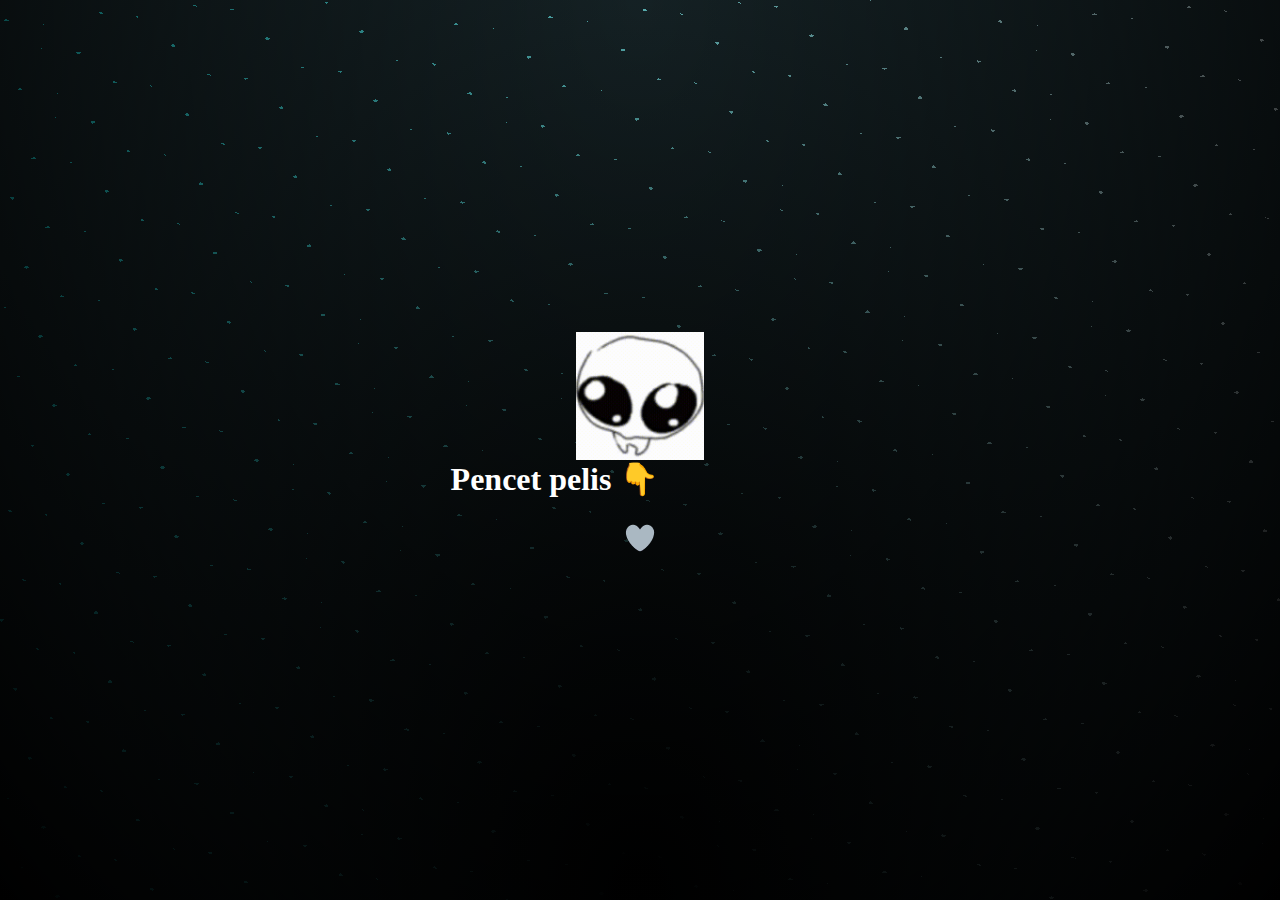
==== index.html @ 0c6e6a83 "langsungfinaljir" ====
<!DOCTYPE html>
<html>
<head>
  <title>Fo Yuh...</title>
  <link rel="apple-touch-icon" sizes="180x180" href="images/apple-touch-icon.png">
<link rel="icon" type="image/png" sizes="32x32" href="images/favicon-32x32.png">
<link rel="icon" type="image/png" sizes="16x16" href="images/favicon-16x16.png">
  <link rel="stylesheet" href="style.css">
  <style type="text/css">
    div {border:0px solid #FF0000;}

    .butterfly_wrapper
    {
      width:6px;
      height:6px;
      position:absolute;
      transition: all 0.05s ease-out;
    }

    .leftwings,.rightwings
    {
      position:absolute;
      width:50%;
      height:100%;
      top:0;
    }

    .leftwings
    {
      left:0;
    }

    .rightwings
    {
      right:0;
    }

    .perspective
    {
      position:relative;
      width:100%;
      height:50%;
      -webkit-perspective:100px;
      -webkit-perspective-origin:50% 50%;			
      perspective:200px;
      perspective-origin:50% 50%;
    }

    .upperwing, .lowerwing {
        /* Permalink - use to edit and share this gradient: http://colorzilla.com/gradient-editor/#FF4400+0,ff00e1+50,FF4400+100 */
        background: #2F4F7F; /* Warna biru tua untuk tema malam hari */
        background: -moz-radial-gradient(center, ellipse cover, #1A1D23 0%, #2F4F7F 50%, #1A1D23 100%); /* FF3.6-15 */
        background: -webkit-radial-gradient(center, ellipse cover, #1A1D23 0%,#2F4F7F 50%,#1A1D23 100%); /* Chrome10-25,Safari5.1-6 */
        background: radial-gradient(ellipse at center, #1A1D23 0%,#2F4F7F 50%,#1A1D23 100%); /* W3C, IE10+, FF16+, Chrome26+, Opera12+, Safari7+ */
        filter: progid:DXImageTransform.Microsoft.gradient( startColorstr='#2F4F7F', endColorstr='#2F4F7F',GradientType=1 ); /* IE6-9 fallback on horizontal gradient */
        -webkit-animation-duration: 0.3s;
        -webkit-animation-iteration-count: infinite;
        -webkit-animation-direction: alternate;
        animation-duration: 0.3s;
        animation-iteration-count: infinite;
        animation-direction: alternate;
        box-shadow: 0 0 1px #fff; /* Efek neon */
        border: 1px solid #fff;
    }
    .upperwing
    {
      position:absolute;
      width:100%;
      height:100%;
    }

    .upperwing_left
    {
      border-top-left-radius: 10%;
      border-top-right-radius: 80%;
      border-bottom-right-radius: 0%;
      border-bottom-left-radius: 30%;
      -webkit-transform-origin:100% 50%;
      transform-origin:100% 50%;
      -webkit-animation-name: movewing_left;
      animation-name: movewing_left;
    }

    .upperwing_right
    {
      border-top-left-radius: 80%;
      border-top-right-radius: 10%;
      border-bottom-right-radius: 30%;
      border-bottom-left-radius: 0%;
      -webkit-transform-origin:0% 50%;
      transform-origin:0% 50%;
      -webkit-animation-name: movewing_right;
      animation-name: movewing_right;
    }

    .lowerwing
    {
      position:absolute;
      top:0;
      width:80%;
      height:80%;
    }

    .lowerwing_left
    {
      right:0;
      border-top-left-radius: 30%;
      border-top-right-radius: 0%;
      border-bottom-right-radius: 80%;
      border-bottom-left-radius: 10%;
      -webkit-transform-origin:100% 50%;
      transform-origin:100% 50%;
      -webkit-animation-name: movewing_left;
      animation-name: movewing_left;
    }

    .lowerwing_right
    {
      left:0;
      border-top-left-radius: 0%;
      border-top-right-radius: 30%;
      border-bottom-right-radius: 10%;
      border-bottom-left-radius: 80%;
      -webkit-transform-origin:0% 50%;
      transform-origin:0% 50%;
      -webkit-animation-name: movewing_right;
      animation-name: movewing_right;
    }

    @-webkit-keyframes movewing_left{
      from {-webkit-transform:rotateX(0deg);}
      to {-webkit-transform:rotateY(65deg);}
    }
      
    @keyframes movewing_left{
      from {transform:rotateY(0deg);}
      to {transform:rotateY(65deg);}
    }

    @-webkit-keyframes movewing_right{
      from {-webkit-transform:rotateX(0deg);}
      to {-webkit-transform:rotateY(-65deg);}
    }
      
    @keyframes movewing_right{
      from {transform:rotateY(0deg);}
      to {transform:rotateY(-65deg);}
    }
    .night .like-button .heart-icon {
    height: 100px;
    width: 100px;
    background-image: url('images/heart.png');
    background-position: left;
    cursor: pointer;
    position: absolute;
}

.night .like-button .heart-icon.liked {
    animation: like-anime 0.7s steps(28) forwards;
}

@keyframes  like-anime {
    to {
        background-position: right;
    }

}

.night .like-button .heart-bg {
    background: rgb(255,192,200,0);
    border-radius: 50%;
    height: 60px;
    width: 60px;
    display: flex;
    align-items: center;
    justify-content: center;
    transition: all 100ms ease;
}

.like-button {
    display: flex;
    align-items: center;
}

.night {
  transition: opacity 1s;
}

.night.fade-out {
  opacity: 0;
}
.tenor-gif-embed{
    cursor: default; /* Mengatur cursor menjadi default */
    user-select: none;
}
  </style>

  <script>
    var kupuKupu = [];
    var x = 0;
    var y = 0;
    var size = 0;
    var rotation = 0;
    var transitiontimer;
    var wingtimer;
    var nexttimer;
    var mousePosition = {x: 0, y: 0};

    function flutter(vartimer, kupuKupuIndex) {
      var wrapper = kupuKupu[kupuKupuIndex];

      nexttimer = vartimer + (generaterandomno(-200, 200));
      nexttimer = (nexttimer < 1500 || nexttimer > 3000 ? 1500 : nexttimer);

      x += generaterandomno(-80, 80);
      y += generaterandomno(-80, 80);

      x = (x < 20 ? 30 : x);
      y = (y < 20 ? 30 : y);
      x = (x > 250 ? 240 : x);
      y = (y > 250 ? 240 : y);

      size += generaterandomno(-1, 3);
      size = (size < 6 ? 6 : size);
      size = (size > 12 ? 12 : size);

      rotation += generaterandomno(-10, 10);
      rotation = (rotation < -20 ? 0 : rotation);
      rotation = (rotation > 20 ? 0 : rotation);

      transitiontimer = generaterandomno(20, 50) / 10;

      wrapper.style.left = x + "px";
      wrapper.style.top = y + "px";
      wrapper.style.width = size + "px";
      wrapper.style.height = size + "px";
      wrapper.style.transform = "rotate(" + rotation + "deg)";
      wrapper.style.webkitTransform = "rotate(" + rotation + "deg)";
      wrapper.style.transition = "all " + transitiontimer + "s";
      wrapper.style.webkitTransition = "all " + transitiontimer + "s";

      wingtimer = generaterandomno(1, 5);
      var upperwings = wrapper.getElementsByClassName("upperwing");
      var lowerwings = wrapper.getElementsByClassName("lowerwing");

      for (var k = 0; k <= 1; k++) {
        upperwings[k].style.animationDuration = "0." + wingtimer + "s";
        upperwings[k].style.webkitAnimationDuration = "0." + wingtimer + "s";
        lowerwings[k].style.animationDuration = "0." + wingtimer + "s";
        lowerwings[k].style.webkitAnimationDuration = "0." + wingtimer + "s";
      }

      setTimeout(function() {
        flutter(nexttimer, kupuKupuIndex);
      }, vartimer);
    }

    function generaterandomno(varmin, varmax) {
      return Math.floor((Math.random() * (varmax - varmin + 1)) + varmin);
    }

    function initKupuKupu() {
      for (var i = 0; i < 15; i++) {
        var kupuKupuWrapper = document.createElement("div");
        kupuKupuWrapper.className = "butterfly_wrapper";
        kupuKupuWrapper.style.position = "absolute";
        kupuKupuWrapper.style.left = generaterandomno(0, 300) + "px";
        kupuKupuWrapper.style.top = generaterandomno(0, 300) + "px";
        kupuKupuWrapper.style.width = generaterandomno(6, 12) + "px";
        kupuKupuWrapper.style.height = generaterandomno(6, 12) + "px";

        var leftWings = document.createElement("div");
        leftWings.className = "leftwings";

        var rightWings = document.createElement("div");
        rightWings.className = "rightwings";

        var upperWingLeft = document.createElement("div");
        upperWingLeft.className = "perspective";
        var upperWingLeftInner = document.createElement("div");
        upperWingLeftInner.className = "upperwing upperwing_left";
        upperWingLeft.appendChild(upperWingLeftInner);

        var lowerWingLeft = document.createElement("div");
        lowerWingLeft.className = "perspective";
        var lowerWingLeftInner = document.createElement("div");
        lowerWingLeftInner.className = "lowerwing lowerwing_left";
        lowerWingLeft.appendChild(lowerWingLeftInner);

        var upperWingRight = document.createElement("div");
        upperWingRight.className = "perspective";
        var upperWingRightInner = document.createElement ("div");
        upperWingRightInner.className = "upperwing upperwing_right";
        upperWingRight.appendChild(upperWingRightInner);

        var lowerWingRight = document.createElement("div");
        lowerWingRight.className = "perspective";
        var lowerWingRightInner = document.createElement("div");
        lowerWingRightInner.className = "lowerwing lowerwing_right";
        lowerWingRight.appendChild(lowerWingRightInner);

        leftWings.appendChild(upperWingLeft);
        leftWings.appendChild(lowerWingLeft);
        rightWings.appendChild(upperWingRight);
        rightWings.appendChild(lowerWingRight);

        kupuKupuWrapper.appendChild(leftWings);
        kupuKupuWrapper.appendChild(rightWings);
        document.querySelector(".night").appendChild(kupuKupuWrapper);
        kupuKupu.push(kupuKupuWrapper);
        flutter(1500, i);
      }
    }

    document.addEventListener("mousemove", function(event) {
      mousePosition.x = event.clientX;
      mousePosition.y = event.clientY;
    });

    var barrierRadius = 100; // Ukuran radius barrier di sekitar cursor

    var barrierRadius = 50; // Radius barrier di sekitar cursor
    var escapeSpeed = 100; // Faktor kecepatan kabur (bisa ditingkatkan)

    function updateKupuKupu() {
      for (var i = 0; i < kupuKupu.length; i++) {
        var kupuKupuWrapper = kupuKupu[i];

        var kupuX = kupuKupuWrapper.offsetLeft;
        var kupuY = kupuKupuWrapper.offsetTop;

        var dx = kupuX - mousePosition.x;
        var dy = kupuY - mousePosition.y;

        var distance = Math.sqrt(dx * dx + dy * dy);

        if (distance < barrierRadius) {
          // Kupu-kupu menjauh lebih cepat
          var angle = Math.atan2(dy, dx);
          var speed = (barrierRadius - distance) * escapeSpeed / 10; // Lebih responsif

          kupuKupuWrapper.style.left = (kupuX + Math.cos(angle) * speed) + "px";
          kupuKupuWrapper.style.top = (kupuY + Math.sin(angle) * speed) + "px";
        } else {
          // Kupu-kupu bergerak bebas
          var x = mousePosition.x + Math.random() * 30 - 15;
          var y = mousePosition.y + Math.random() * 30 - 15;
          var moveDX = x - kupuX;
          var moveDY = y - kupuY;
          var moveDistance = Math.sqrt(moveDX * moveDX + moveDY * moveDY);
          var moveSpeed = moveDistance / 700; // Percepat gerakan normal

          kupuKupuWrapper.style.left = (kupuX + moveDX / moveSpeed) + "px";
          kupuKupuWrapper.style.top = (kupuY + moveDY / moveSpeed) + "px";
        }
      }
      requestAnimationFrame(updateKupuKupu);
    }

    updateKupuKupu();
  </script>
</head>
<body onload="initKupuKupu();">
    <div class="night">
        <img src="images/blinkyippie.gif" alt="" style="width: 10%;">
        <h1>Pencet pelis 👇</h1>
        <div class="like-button">
            <div class="heart-bg">
                <div class="heart-icon"></div>
            </div>
        </div>
    </div>
    <script>
        const heartIcon = document.querySelector('.heart-icon');
        heartIcon.addEventListener("click", (e) => {
          heartIcon.classList.toggle('liked'),
          document.querySelector('.night').classList.add('fade-out');
          setTimeout(function() {
            window.location.href = "bunga.html"; // ganti dengan file yang ingin dituju
          }, 1500);
        })
    </script>
</body>
</html>
---- style.css ----
*,
*::after,
*::before {
  padding: 0;
  margin: 0;
  box-sizing: border-box;
}

:root {
  --dark-color: #000;
}

body {
  display: flex;
  align-items: flex-end;
  justify-content: center;
  min-height: 100vh;
  background-color: var(--dark-color);
  overflow: hidden;
  perspective: 1000px;
}

.night {
    position: fixed;
    left: 50%;
    top: 0;
    transform: translateX(-50%);
    width: 100%;
    height: 100%;
    background-image: radial-gradient(ellipse at top, transparent 0%, var(--dark-color)), radial-gradient(ellipse at bottom, var(--dark-color), rgba(145, 233, 255, 0.2)), repeating-linear-gradient(220deg, black 0px, black 19px, transparent 19px, transparent 22px), repeating-linear-gradient(189deg, black 0px, black 19px, transparent 19px, transparent 22px), repeating-linear-gradient(148deg, black 0px, black 19px, transparent 19px, transparent 22px), linear-gradient(90deg, #00fffa, #f0f0f0);
    display: flex;
    justify-content: center;
    align-items: center;
    flex-direction: column;
    overflow: hidden;
  }
  
  .night h1 {
    color: white;
    margin-bottom: 10px;
    padding-right: 170px;
  }

.text-neon {
    position: flex;
    top: 20%;
    left: 50%;
    transform: translate(-50%, -50%);
    font-size: 8vmin;
    font-weight: bold;
    text-align: center;
    animation: neon-effect 2s infinite;
    z-index: 1000;
  }
  
  .text-neon span {
    color: #ff69b4;
    text-shadow: 0 0 10px #ff99cc, 0 0 20px #ffccff;
    animation: konslet-effect 0.2s infinite;
  }
  
  .text-neon span:nth-child(1) {
    animation-delay: 3s;
  }
  
  .text-neon span:nth-child(2) {
    animation-delay: 1s;
  }
  
  .text-neon span:nth-child(3) {
    animation-delay: 7s;
  }
  
  @keyframes konslet-effect {
    0% {
      opacity: 1;
    }
    50% {
      opacity: 0;
    }
    100% {
      opacity: 1;
    }
  }
  #butterfly {
    height: 99.5%;
    width: 100%;
}
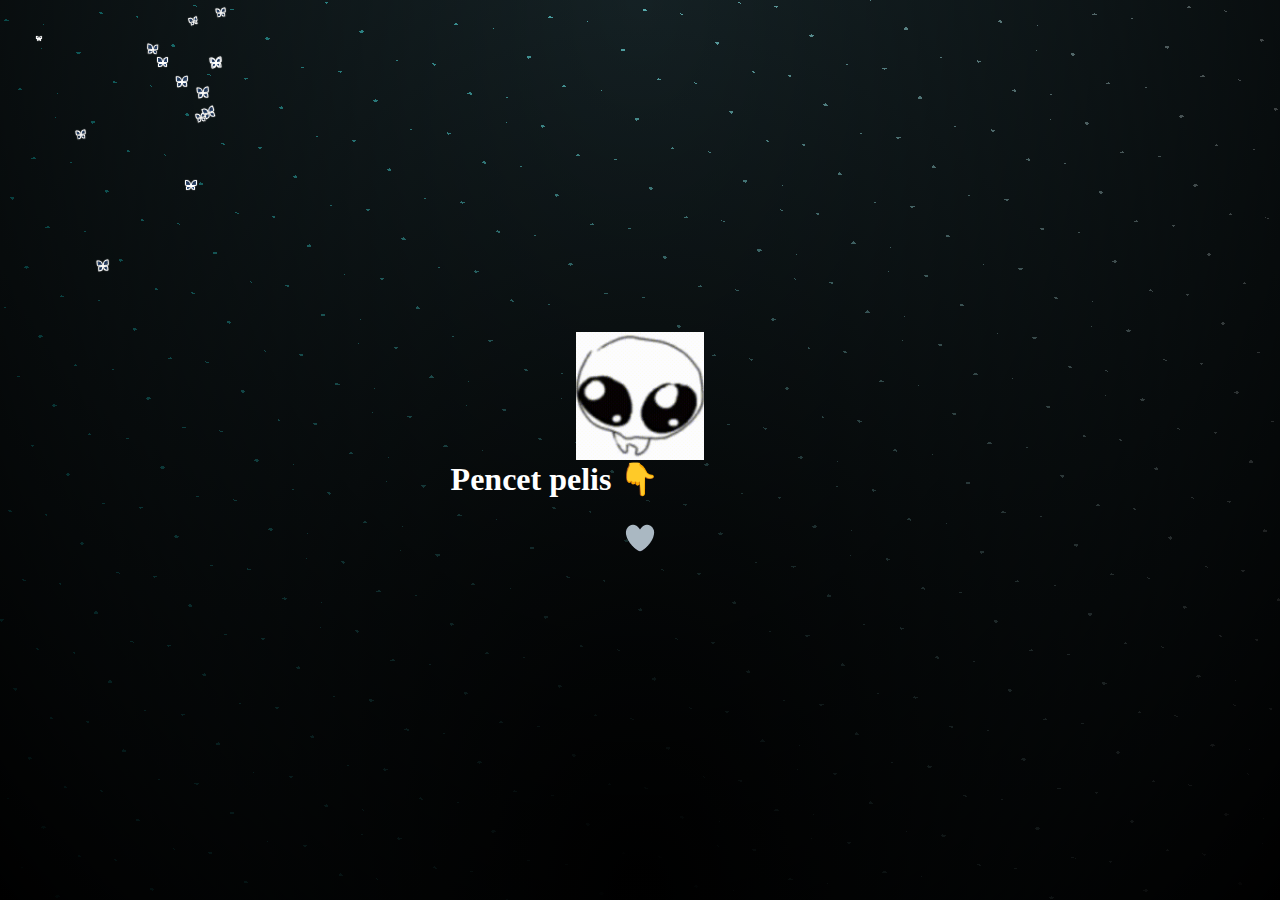
==== commit 184f8597: "gajadi pinal :(" ====
--- a/index.html
+++ b/index.html
@@ -2,6 +2,7 @@
 <html>
 <head>
   <title>Fo Yuh...</title>
+  <meta name="viewport" content="width=device-width, initial-scale=1.0, maximum-scale=1.0, user-scalable=no">
   <link rel="apple-touch-icon" sizes="180x180" href="images/apple-touch-icon.png">
 <link rel="icon" type="image/png" sizes="32x32" href="images/favicon-32x32.png">
 <link rel="icon" type="image/png" sizes="16x16" href="images/favicon-16x16.png">
@@ -192,6 +193,22 @@
 .tenor-gif-embed{
     cursor: default; /* Mengatur cursor menjadi default */
     user-select: none;
+}
+@media only screen and (max-width: 768px) {
+  .night img {
+    width: 20%; /* Ubah ukuran GIF */
+  }
+  .night h1 {
+    font-size: 36px; /* Ubah ukuran tulisan */
+  }
+  .like-button .heart-icon {
+    height: 150px; /* Ubah ukuran love */
+    width: 150px;
+  }
+  .like-button .heart-bg {
+    height: 90px; /* Ubah ukuran background love */
+    width: 90px;
+  }
 }
   </style>
 
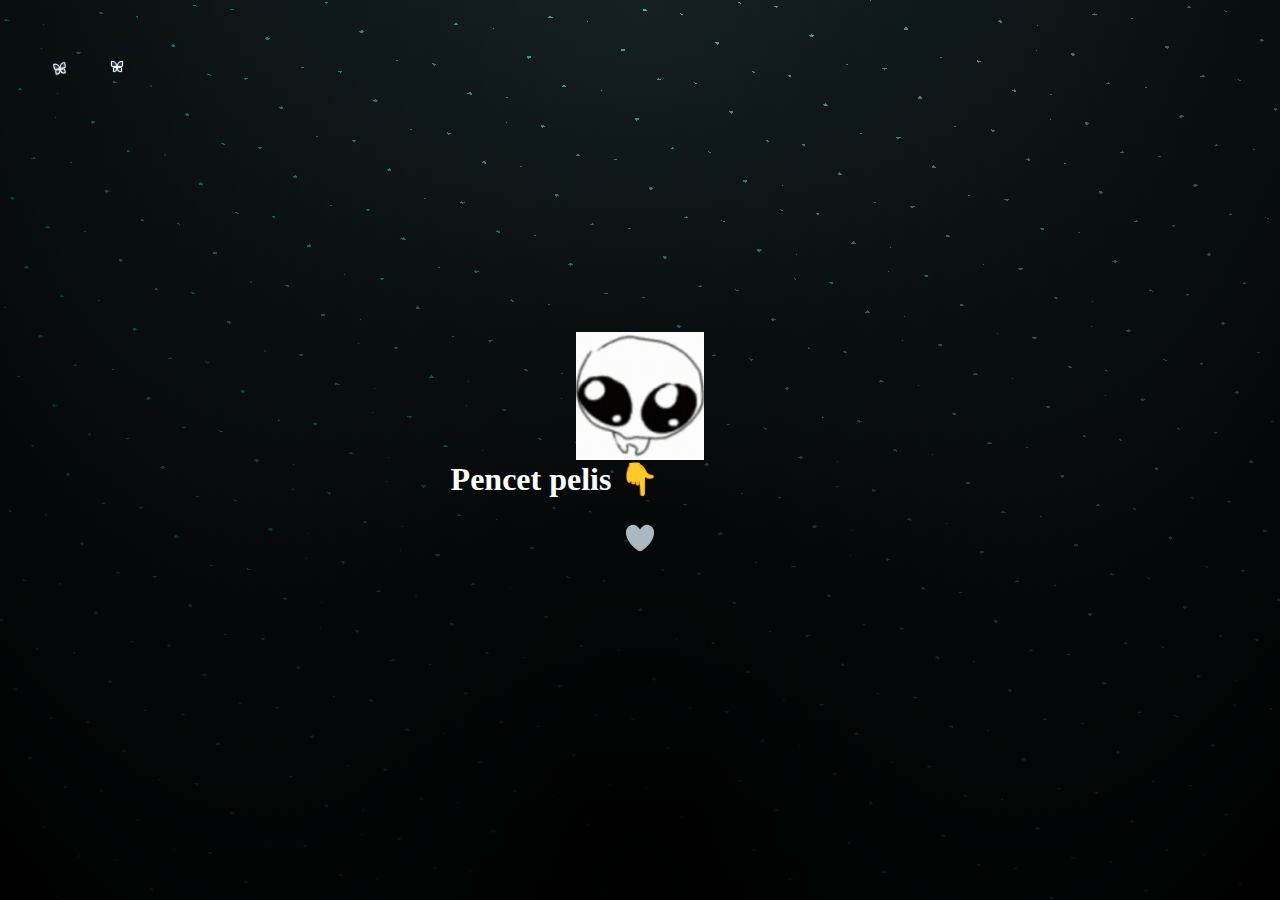
==== commit b32bf987: "ahay" ====
--- a/index.html
+++ b/index.html
@@ -194,22 +194,7 @@
     cursor: default; /* Mengatur cursor menjadi default */
     user-select: none;
 }
-@media only screen and (max-width: 768px) {
-  .night img {
-    width: 20%; /* Ubah ukuran GIF */
-  }
-  .night h1 {
-    font-size: 36px; /* Ubah ukuran tulisan */
-  }
-  .like-button .heart-icon {
-    height: 150px; /* Ubah ukuran love */
-    width: 150px;
-  }
-  .like-button .heart-bg {
-    height: 90px; /* Ubah ukuran background love */
-    width: 90px;
-  }
-}
+
   </style>
 
   <script>
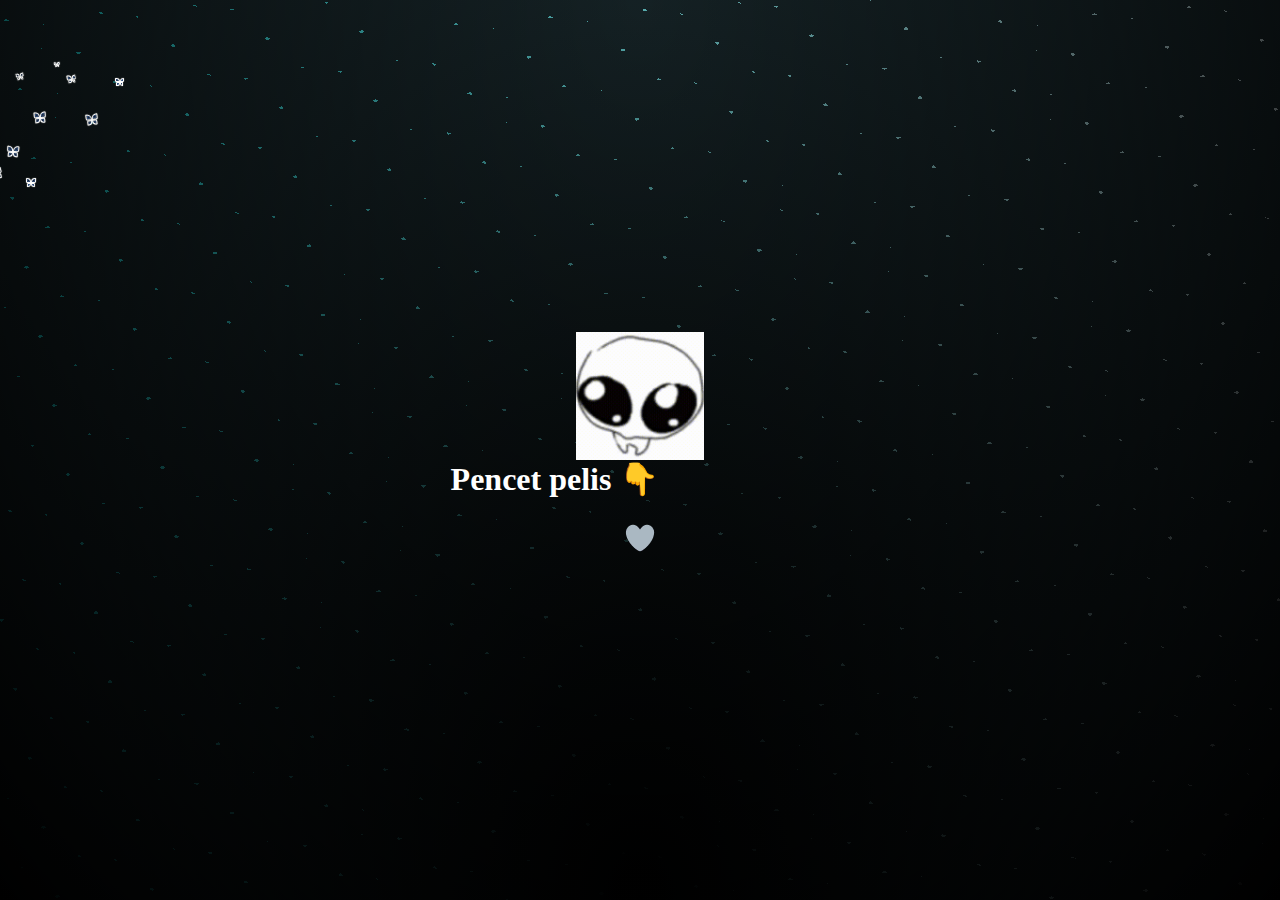
==== commit 93791ac1: "hih" ====
--- a/index.html
+++ b/index.html
@@ -262,7 +262,7 @@
     }
 
     function initKupuKupu() {
-      for (var i = 0; i < 15; i++) {
+      for (var i = 0; i < 10; i++) {
         var kupuKupuWrapper = document.createElement("div");
         kupuKupuWrapper.className = "butterfly_wrapper";
         kupuKupuWrapper.style.position = "absolute";
